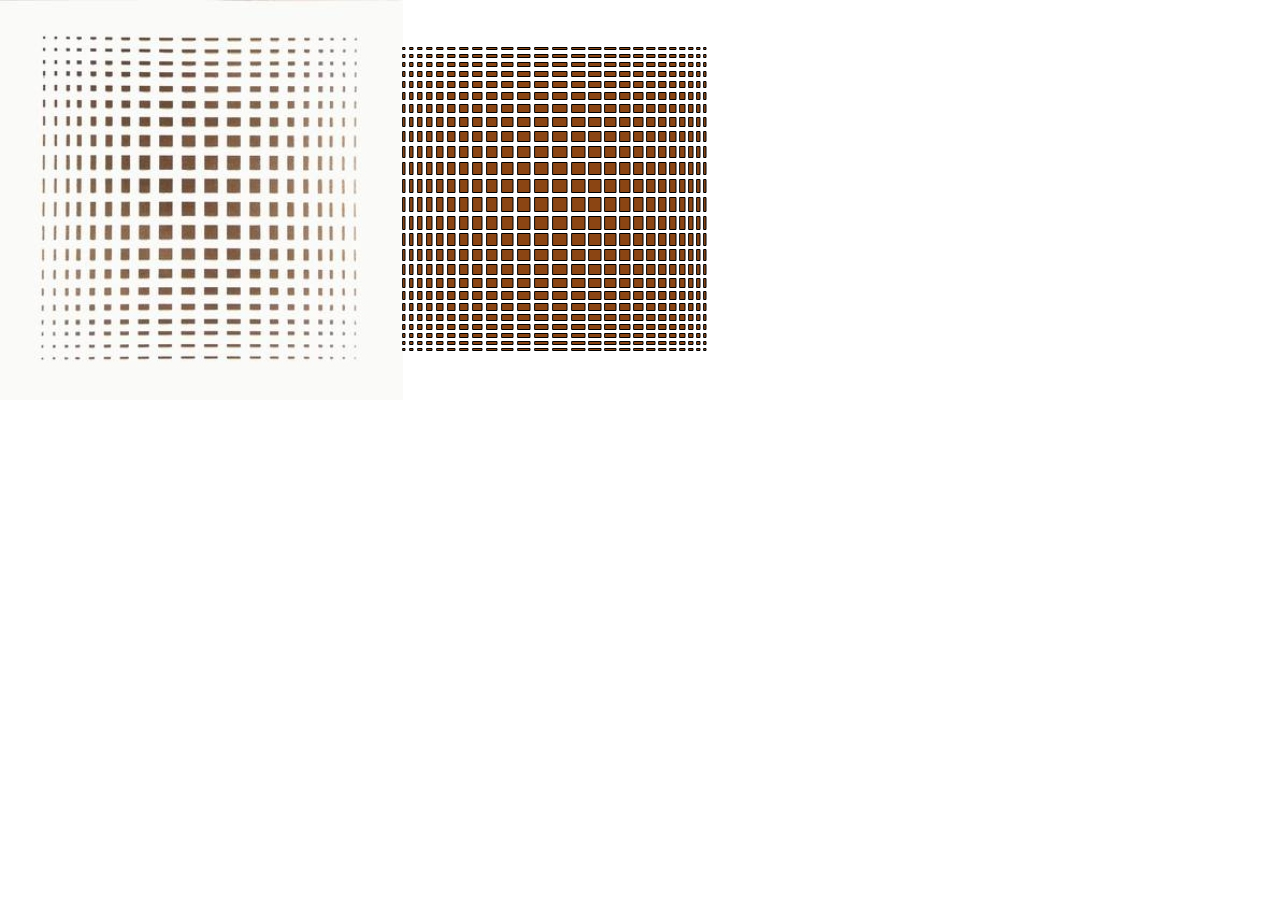
==== tp1/index.html @ fddf535c "primer commit" ====
<!DOCTYPE html>
<html>
<head>
  <meta charset="utf-8">
  <meta name="viewport" content="width=device-width, initial-scale=1.0">

  <!-- PLEASE NO CHANGES BELOW THIS LINE (UNTIL I SAY SO) -->
  <script language="javascript" type="text/javascript" src="libraries/p5.min.js"></script>
  <script language="javascript" type="text/javascript" src="tp1.js"></script>
  <!-- OK, YOU CAN MAKE CHANGES BELOW THIS LINE AGAIN -->

  <style>
    body {
      padding: 0;
      margin: 0;
    }
  </style>
</head>

<body>
</body>
</html>
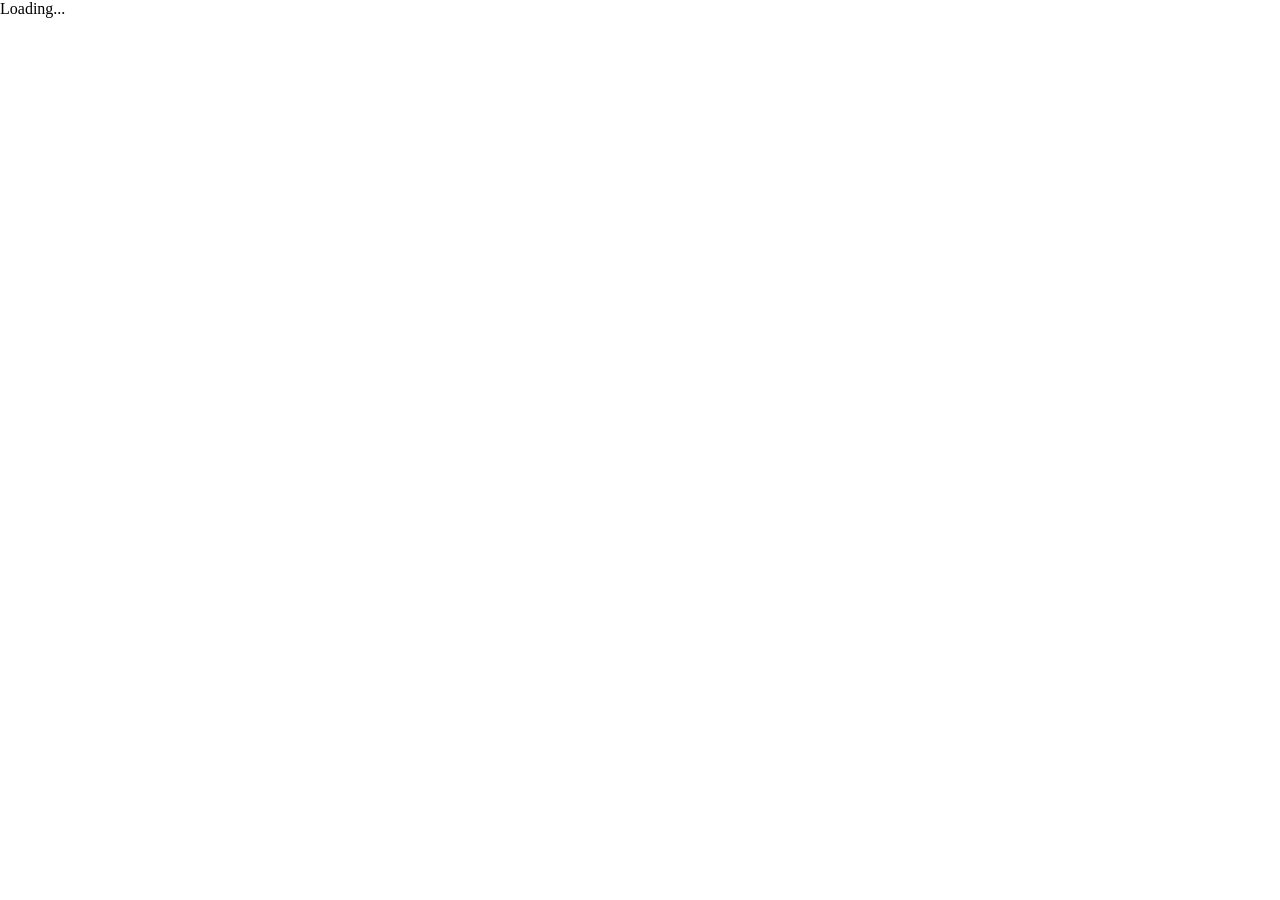
==== commit 762d4267: "Add files via upload" ====
--- a/tp1/index.html
+++ b/tp1/index.html
@@ -5,7 +5,12 @@
   <meta name="viewport" content="width=device-width, initial-scale=1.0">
 
   <!-- PLEASE NO CHANGES BELOW THIS LINE (UNTIL I SAY SO) -->
-  <script language="javascript" type="text/javascript" src="libraries/p5.min.js"></script>
+
+  <script src="libraries/p5.min.js"></script>
+  <script src="libraries/p5.sound.min.js"></script>
+  <script language="javascript" type="text/javascript" src="imagenes_y_textos.js"></script>
+  <script language="javascript" type="text/javascript" src="muerte.js"></script>
+  <script language="javascript" type="text/javascript" src="pantallaDecision.js"></script>
   <script language="javascript" type="text/javascript" src="tp1.js"></script>
   <!-- OK, YOU CAN MAKE CHANGES BELOW THIS LINE AGAIN -->
 
